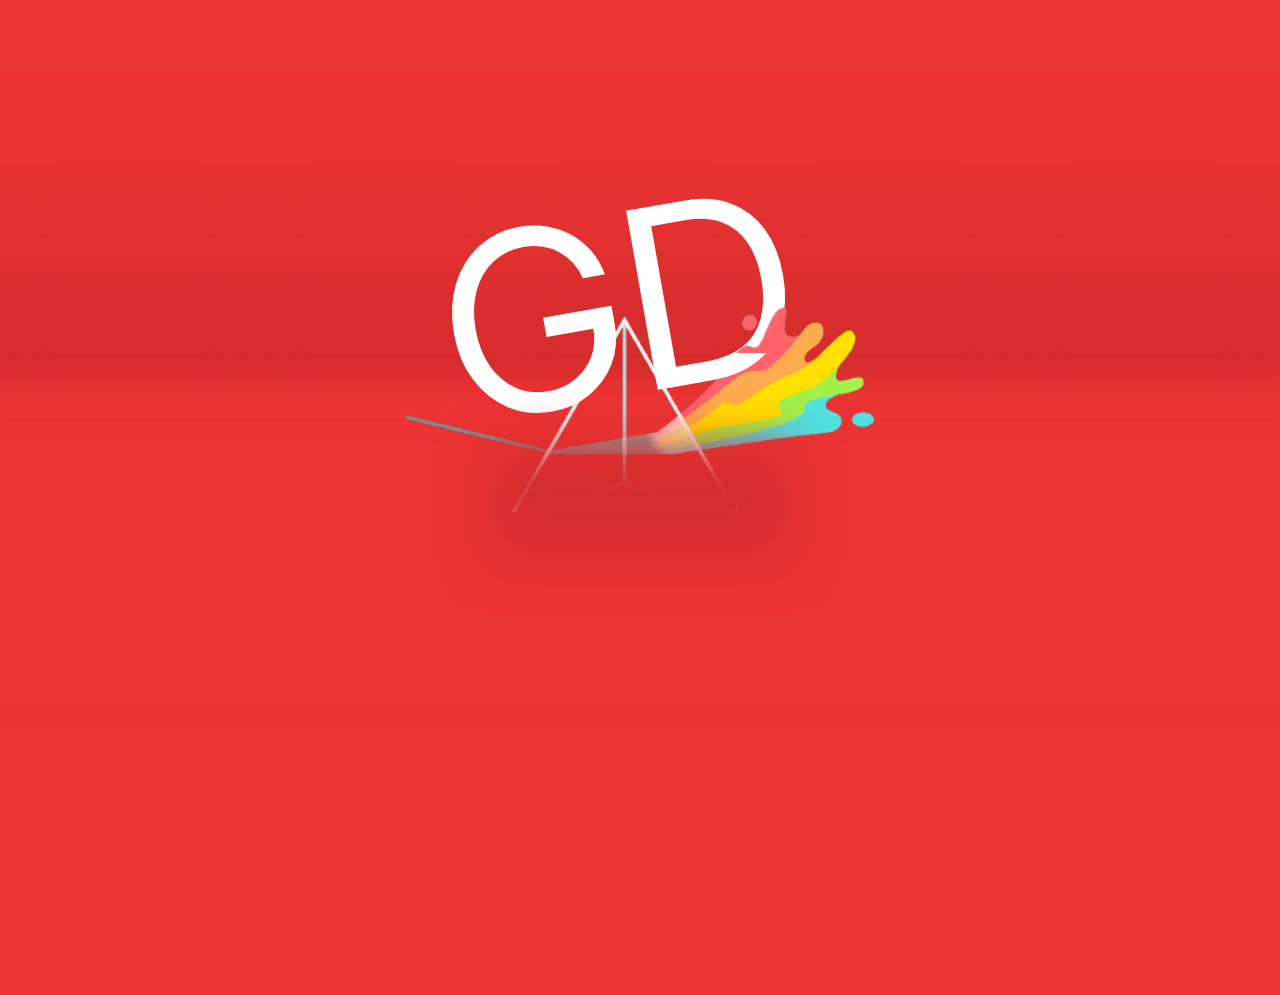
==== docs/index.html @ 21e7d325 "GD" ====
<!DOCTYPE html>
<html>
<head>
	<meta charset="utf-8">
	<link rel="stylesheet" type="text/css" href="style/main.css">
	<link rel="stylesheet" type="text/css" href="style/reset.css">
	<link rel="preconnect" href="https://fonts.gstatic.com">
    <link href="https://fonts.googleapis.com/css2?family=Inter:wght@600&display=swap" rel="stylesheet">
	<title>GD</title>
</head>
<body>
	    <div class="shadow">
		<div class="shadow_1"></div>
		<div class="shadow_2"></div>
	    </div>
	    <div class="intro_top">
		<div class="animate">
			<div class="parallax"></div>
        </div>
        <div class="gd">
        	   <h1>GD</h1>
        </div>
        <div class="shadow_gd"></div>
        <div class="animate">
            <div class="overlay">
        	<div class="parallax_1"></div>
        	<div class="parallax_2"></div>
            </div>
        </div>
        </div>
        <div class="navbar">
    	<div class="navbar_intro"><a href="#">INTRO</a></div>
    	<div class="navbar_what"><a href="#">WHAT</a></div>
    	<div class="navbar_who"><a href="#">WHO</a></div>
    	<div class="navbar_work"><a href="#">WORK</a></div>
        </div>
        <div class="top_layar">
            <p class="top_l">
                <img src="img/transparent.png" class="top_layar_1">
        	</p>
        	<script src="scroll-out.js"></script>
                <script type="text/javascript">
                    ScrollOut({
                        targets: 'p'
                    })
            </script>
        </div>
        <div class="h3">
            <h3 class="h3_top"><img src="img/transparent.png" class="img_bottom"></h3>
            <script src="scroll-out.js"></script>
                <script type="text/javascript">
                    ScrollOut({
                        targets: 'h3'
                    })
            </script> 
        </div>
        <div class="p_box">
            <h3 class="box_top">
                <h5 class="p_box_1">
                    <h9 class="g_bottom"><p class="g_1">GD </p></h9>
                        <script src="scroll-out.js"></script>
                            <script type="text/javascript">
                                ScrollOut({
                                    targets: 'h9'
                                })
                            </script> 
                </h5>
            </h3>
            <script src="scroll-out.js"></script>
                <script type="text/javascript">
                    ScrollOut({
                        targets: 'h3'
                    })
            </script> 
        </div>
        <div class="second_half">
            <h11 class="second_bottom"><p class="second_g_1">GD</p></h11>
            <script src="scroll-out.js"></script>
                <script type="text/javascript">
                    ScrollOut({
                        targets: 'h11'
                    })
            </script> 
        </div>
</body>
</html>
---- docs/style/main.css ----
body{
	background-color: #eb3434;
	overflow-x: hidden;
	height: 100%;
}
.intro_top{
	position: relative;
	margin-left: auto;
	margin-right: auto;
	width: 612px;
	height: 408px;
	top: 100px;
	background-attachment: fixed;
    background-position: center;
    background-repeat: no-repeat;
    background-size: cover;
}
.img{
	position: absolute;
	width: 612px;
	height: 411px;
}
.shadow{
	position: relative;
	width: 100%;
	top: 400px;
	border-top-color: transparent;
	box-shadow:
    0px 0px 150px 150px #d62d2d;
}
.shadow_1{
	position: absolute;
	top: 0px;
	width: 100%;
	height: 300px;
	background-color: #eb3434;
}
.shadow_2{
	position: absolute;
	width: 100%;
	box-shadow:
    0px 0px 20px 20px #eb3434;
}
.gd{
	position: absolute;
	width: 400px;
	height: 200px;
	margin-left: auto;
	left: 80px;
	margin-right: auto;
	top: 80px;
	font-family: 'Inter', sans-serif;
	font-size: 250px;
	color: white;
	text-align: center;
	transform: rotate(-10deg);
	animation-name: animate;
    animation-duration: 5s;
}
@keyframes animate{
	0%{opacity: 0;}
	0%{transform: rotate(-5deg);}
	45%{opacity: 1;}
	100%{transform: rotate(-10deg);}
	100%{opacity: 1;}
}
.parallax {
  min-height: 412px; 
  background-attachment: fixed;
  background-position: center;
  background-repeat: no-repeat;
  position: absolute;
  width: 612px;
  height: 411px;
  background-image: url(img/triangle.png);
}
.parallax_1{
	position: absolute;
	top: 149px;
	min-height: 130px; 
    background-attachment: fixed;
    background-position: center;
    ackground-repeat: no-repeat;
    position: absolute;
    width: 201px;
    height: 68px;
    background-image: url(img/triangle.png);
}
.parallax_2{
	position: absolute;
	top: 43px;
	right: 63px;
	min-height: 210px; 
    background-attachment: fixed;
    background-position: center;
    ackground-repeat: no-repeat;
    position: absolute;
    width: 176px;
    height: 167px;
    background-image: url(img/triangle.png);
}
@keyframes fadein{
	0%{transform: translateY(-5px);}
	100%{transform: translateY(0px);}
}

.intro_top{
	animation-name: fadein;
	animation-duration: 2s;
}
.shadow_gd{
	position: absolute;
	width: 200px;
	height: 10px;
	background-color: #d62d2d;
	box-shadow:
    0px 0px 50px 50px  #d62d2d;
    bottom: 0px;
    right: 206px;
}
.navbar{
	position: relative;
	top: -370px;
	height: 50px;
	width: 400px;
	margin-left: auto;
	margin-right: auto;
}
.navbar_intro{
	position: absolute;
	left: 60px;
    font-family: 'Inter', sans-serif;
	font-size: 15px;
	color: white;
	letter-spacing: 1px;
	top: 10px;
	opacity: 0;
	animation-fill-mode: forwards;
	animation-name: fadeinnav;
	animation-duration: 2s;
	transition: all .2s ease-in-out;
}
.navbar_work{
	position: absolute;
    font-family: 'Inter', sans-serif;
	font-size: 15px;
	color: white;
	letter-spacing: 1px;
	top: 10px;
	right: 60px;
	opacity: 0;
	animation-fill-mode: forwards;
	animation-name: fadeinnav;
	animation-delay: 0.3s;
	animation-duration: 2s;
}
.navbar_what{
	position: absolute;
    font-family: 'Inter', sans-serif;
	font-size: 15px;
	color: white;
	letter-spacing: 1px;
	top: 10px;
	left: 140px;
	opacity: 0;
	animation-fill-mode: forwards;
	animation-name: fadeinnav;
	animation-delay: 0.1s;
	animation-duration: 2s;
}
.navbar_who{
	position: absolute;
    font-family: 'Inter', sans-serif;
	font-size: 15px;
	color: white;
	letter-spacing: 1px;
	top: 10px;
	left: 220px;
	opacity: 0;
	animation-fill-mode: forwards;
	animation-name: fadeinnav;
	animation-delay: 0.2s;
	animation-duration: 2s;
}
@keyframes fadeinnav{
	0%{opacity: 0;}
	0%{transform: translateY(-20px);}
	100%{transform: translateY(0px);}
	100%{opacity: 1;}
}
a{
	text-decoration: none;
	color: white;
	transition: all .2s ease-in-out;
}
.top_l{
	top: 0px;
	left: 0px;
	width: 100%;
	height: 100%;
}
.top_layar{
	position: absolute;
	top: 0;
	width: 100%;
	height: 10px;
}
.top_layar [data-scroll="in"]{
	opacity: 0;
	transition: all .2s ease-in-out;
}
.top_layar [data-scroll="out"]{
	opacity: 1;
	transition: all .2s ease-in-out;
}
.top_layar_1{
	position: absolute;
	top: 0;
	width: 100%;
	height: 600px;
	background-color: #eb3434;
}





.h3{
	position: absolute;
	bottom: 470px;
	width: 100%;
	height: 100px;
}
.h3_top{
	bottom: 480px;
	height: 10px;
	width: 100%;
}
.h3 [data-scroll="in"]{
	opacity: 0;
	transition: all .2s ease-in-out;
}
.h3 [data-scroll="out"]{
	opacity: 1;
	transform: translateY(-10px);
	transition: all .2s ease-in-out;
}
.img_bottom{
	position: absolute;
	width: 100%;
	height: 300px;
	top: 365px;
	background-color: #e3fafa;
}



.p_box{
	position: absolute;
	bottom: 470px;
	width: 100%;
	height: 100px;
}
.box_top{
	bottom: 480px;
	height: 10px;
	width: 100%;
}
.p_box [data-scroll="out"]{
	opacity: 0;
	transition: all .2s ease-in-out;
}
.p_box [data-scroll="in"]{
	opacity: 1;
	transition: all .2s ease-in-out;
}
.p_box_1{
	position: absolute;
	width: 100%;
	height: 300px;
	top: 355px;
	overflow: hidden;
}
.g_bottom{
	position: absolute;
	height: 10px;
	width: 100%;
	bottom: 630px;
	font-size: 400px;
	font-family: 'Inter', sans-serif;
	color: #ffffff;
}
.p_box_1 [data-scroll="in"]{
	opacity: 0;
	transition: all .2s ease-in-out;
}
.p_box_1 [data-scroll="out"]{
	opacity: 1;
	transition: all .2s ease-in-out;
}
.g_1{
	position: absolute;
	width: 200px;
	height: 200px;
	top: 80px;
	left: 30%;
	transform: rotate(20deg);
}





.second_half{
	position: absolute;
	width: 100%;
	height: 300px;
	top: 110px;
	overflow: hidden;
}
.second_bottom{
	position: absolute;
	height: 10px;
	width: 100%;
	bottom: 330px;
	font-size: 400px;
	font-family: 'Inter', sans-serif;
	color: #ff4f4f;
}
.second_half [data-scroll="in"]{
	opacity: 0;
	transition: all .2s ease-in-out;
}
.second_half [data-scroll="out"]{
	opacity: 1;
	transition: all .2s ease-in-out;
}
.second_g_1{
	position: absolute;
	width: 200px;
	height: 200px;
	top: 80px;
	left: 30%;
	transform: rotate(20deg);
}
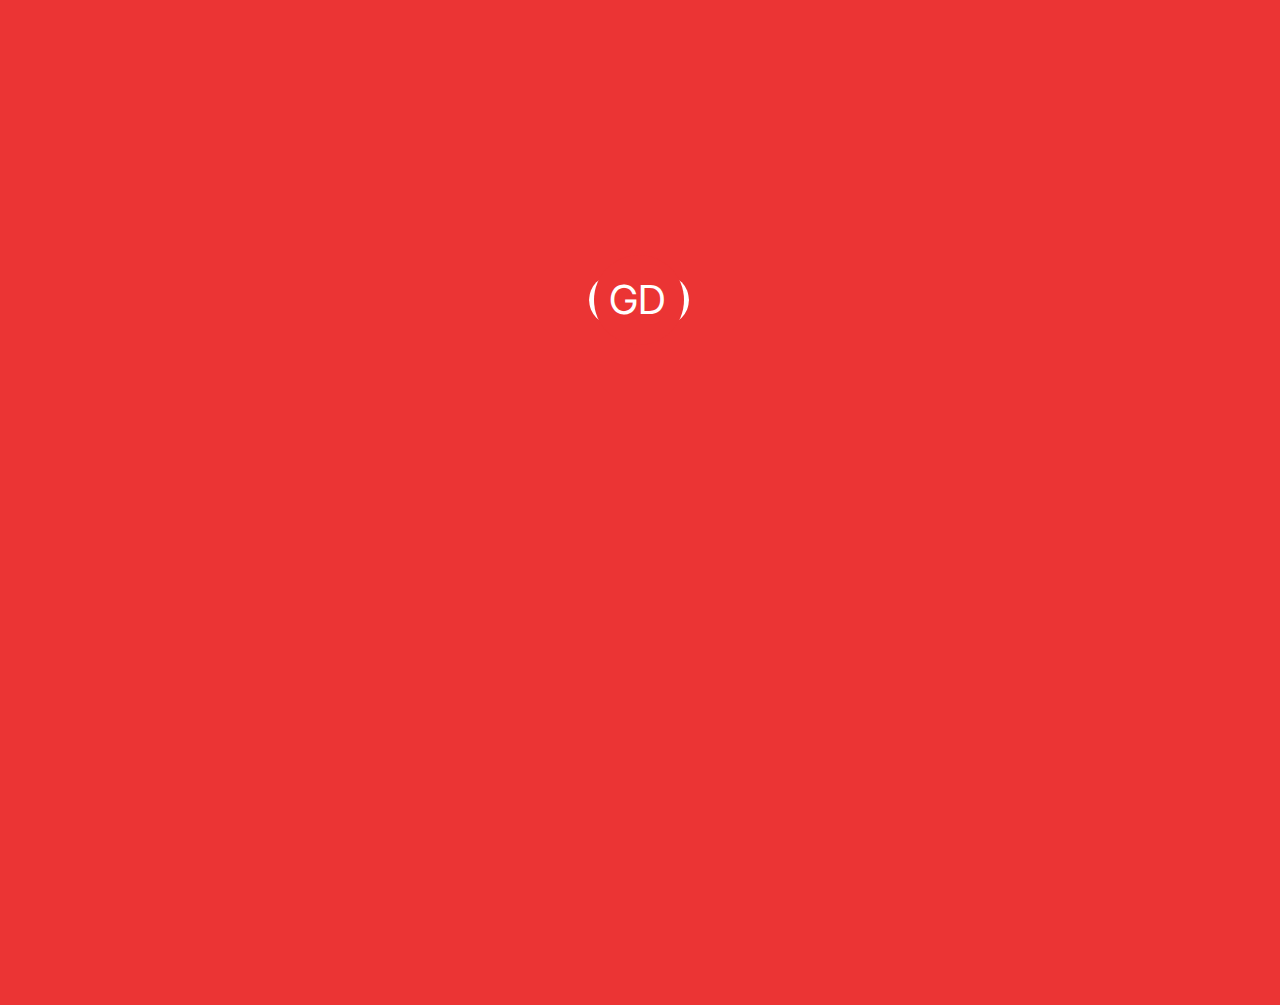
==== commit 34bdf29f: "GD_load_in" ====
--- a/docs/index.html
+++ b/docs/index.html
@@ -82,5 +82,14 @@
                     })
             </script> 
         </div>
+        <div class="load_in"></div>
+        <div class="load_in_animation">
+            <div class="load_in_animation_1">
+                <div class="load_in_animation_2"></div>
+                <div class="load_in_animation_3">
+                    <div class="GD_animation">GD</div>
+                </div>
+            </div>
+        </div>
 </body>
 </html>--- a/docs/style/main.css
+++ b/docs/style/main.css
@@ -54,6 +54,7 @@
 	color: white;
 	text-align: center;
 	transform: rotate(-10deg);
+	animation-delay: 3s;
 	animation-name: animate;
     animation-duration: 5s;
 }
@@ -106,6 +107,7 @@
 
 .intro_top{
 	animation-name: fadein;
+	animation-delay: 3s;
 	animation-duration: 2s;
 }
 .shadow_gd{
@@ -137,6 +139,7 @@
 	opacity: 0;
 	animation-fill-mode: forwards;
 	animation-name: fadeinnav;
+	animation-delay: 3s;
 	animation-duration: 2s;
 	transition: all .2s ease-in-out;
 }
@@ -151,7 +154,7 @@
 	opacity: 0;
 	animation-fill-mode: forwards;
 	animation-name: fadeinnav;
-	animation-delay: 0.3s;
+	animation-delay: 3.3s;
 	animation-duration: 2s;
 }
 .navbar_what{
@@ -165,7 +168,7 @@
 	opacity: 0;
 	animation-fill-mode: forwards;
 	animation-name: fadeinnav;
-	animation-delay: 0.1s;
+	animation-delay: 3.1s;
 	animation-duration: 2s;
 }
 .navbar_who{
@@ -179,7 +182,7 @@
 	opacity: 0;
 	animation-fill-mode: forwards;
 	animation-name: fadeinnav;
-	animation-delay: 0.2s;
+	animation-delay: 3.2s;
 	animation-duration: 2s;
 }
 @keyframes fadeinnav{
@@ -242,7 +245,6 @@
 }
 .h3 [data-scroll="out"]{
 	opacity: 1;
-	transform: translateY(-10px);
 	transition: all .2s ease-in-out;
 }
 .img_bottom{
@@ -277,15 +279,15 @@
 .p_box_1{
 	position: absolute;
 	width: 100%;
-	height: 300px;
-	top: 355px;
+	height: 310px;
+	top: 365px;
 	overflow: hidden;
 }
 .g_bottom{
 	position: absolute;
 	height: 10px;
 	width: 100%;
-	bottom: 630px;
+	bottom: 640px;
 	font-size: 400px;
 	font-family: 'Inter', sans-serif;
 	color: #ffffff;
@@ -315,7 +317,7 @@
 	position: absolute;
 	width: 100%;
 	height: 300px;
-	top: 110px;
+	top: 120px;
 	overflow: hidden;
 }
 .second_bottom{
@@ -343,7 +345,74 @@
 	left: 30%;
 	transform: rotate(20deg);
 }
-
-
-
-
+.load_in{
+	position: absolute;
+	top: 0;
+	height: 100%;
+	width: 100%;
+	background-color: #eb3434;
+	animation-name: load_out;
+	animation-fill-mode: forwards;
+	animation-duration: 1s;
+	animation-delay: 3s;
+}
+@keyframes load_out{
+	0%{opacity: 1;}
+	100%{opacity: 0;}
+}
+.load_in_animation{
+	position: absolute;
+	width: 100%;
+  height: 100px;
+	top: 250px;
+}
+.load_in_animation_1{
+	position: absolute;
+	width: 100px;
+  height: 100px;
+  left: 46%;
+  border-radius: 100px;
+  overflow: hidden;
+  animation-name: fade_out_animation;
+  animation-fill-mode: forwards;
+  animation-delay: 3s;
+  animation-duration: 1s;
+}
+@keyframes fade_out_animation{
+	0%{opacity: 1;}
+	100%{opacity: 0;}
+}
+.load_in_animation_2{
+	position: absolute;
+	width: 100px;
+  height: 50px;
+  left: 0px;
+  top: 25px;
+  border-radius: 25px;
+  background-color: white;
+  animation-name: rotate;
+  animation-duration: 3s;
+}
+@keyframes rotate{
+	0%{transform: rotate(0deg);}
+	100%{transform: rotate(360deg);}
+}
+.load_in_animation_3{
+	position: absolute;
+	width: 90px;
+  height: 90px;
+  left: 5px;
+  top: 5px;
+  border-radius: 45px;
+  background-color: #eb3434;
+}
+.GD_animation{
+    position: absolute;
+    font-size: 40px;
+    left: 15px;
+    top: 25px;
+    color: white;
+    font-family: 'Inter', sans-serif;
+}
+
+
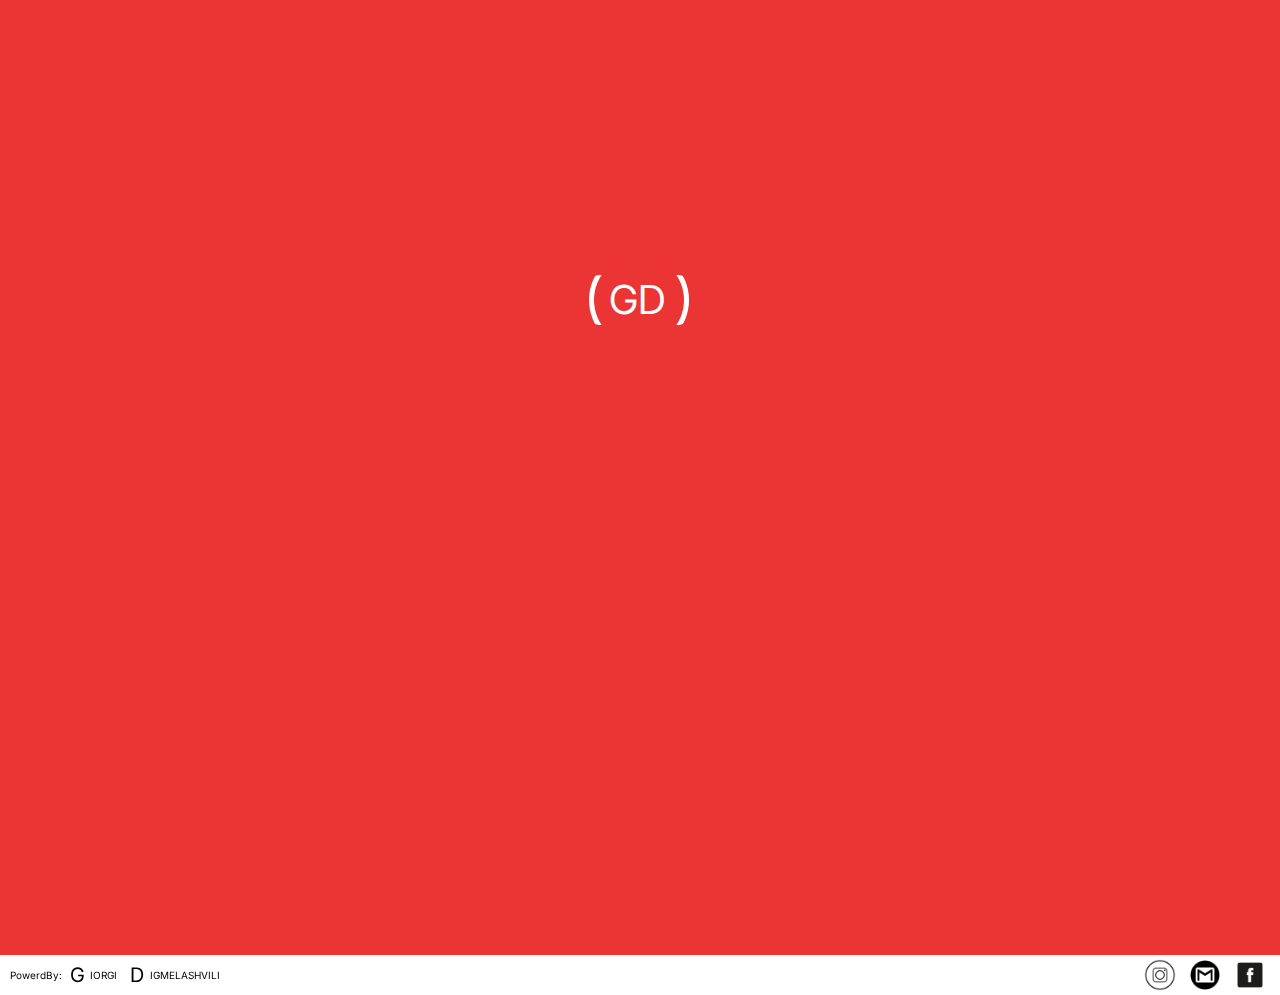
==== commit 68ca82cb: "GD_info" ====
--- a/docs/index.html
+++ b/docs/index.html
@@ -64,6 +64,22 @@
                                     targets: 'h9'
                                 })
                             </script> 
+                    <div class="info">
+                        <div class="GiorgiD">
+                            <div class="G">G</div>  
+                            <div class="iorgi">IORGI</div>
+                            <div class="D">D</div>  
+                            <div class="igmelashvili">IGMELASHVILI</div>
+                        </div>
+                        <div class="powerd">
+                            <div class="By">PowerdBy:</div>
+                        </div>
+                        <div class="contact_info">
+                            <div class="Gmail"><a href="#"><img src="img/gmail.png" width="30px" height="30px"></a></div>
+                            <div class="FaceBook"><a href="https://www.facebook.com/profile.php?id=100011194206773" target="blank"><img src="img/facebook.png" width="40px" height="40px"></a></div>
+                            <div class="instagram"><a href="https://www.instagram.com/giorgidigmelashvili2007/?hl=ru" target="blank"><img src="img/instagram.png" width="40px" height="40px"></a></div>
+                        </div>
+                    </div>
                 </h5>
             </h3>
             <script src="scroll-out.js"></script>
--- a/docs/style/main.css
+++ b/docs/style/main.css
@@ -279,7 +279,7 @@
 .p_box_1{
 	position: absolute;
 	width: 100%;
-	height: 310px;
+	height: 300px;
 	top: 365px;
 	overflow: hidden;
 }
@@ -324,7 +324,7 @@
 	position: absolute;
 	height: 10px;
 	width: 100%;
-	bottom: 330px;
+	bottom: 340px;
 	font-size: 400px;
 	font-family: 'Inter', sans-serif;
 	color: #ff4f4f;
@@ -388,7 +388,7 @@
   height: 50px;
   left: 0px;
   top: 25px;
-  border-radius: 25px;
+  border-radius: 10px;
   background-color: white;
   animation-name: rotate;
   animation-duration: 3s;
@@ -416,3 +416,95 @@
 }
 
 
+.info{
+	position: absolute;
+	width: 100%;
+	height: 40px;
+	bottom: 0;
+	left: 0;
+	background-color: white;
+}
+.G{
+	position: absolute;
+	left: 10px;
+	top: 10px;
+  font-size: 20px;
+  color: black;
+  font-family: 'Inter', sans-serif; 
+}
+.iorgi{
+	position: absolute;
+	left: 30px;
+	top: 15px;
+  font-size: 10px;
+  color: black;
+  font-family: 'Inter', sans-serif; 
+}
+.D{
+	position: absolute;
+	left: 70px;
+	top: 10px;
+  font-size: 20px;
+  color: black;
+  font-family: 'Inter', sans-serif; 
+}
+.igmelashvili{
+	position: absolute;
+	left: 90px;
+	top: 15px;
+  font-size: 10px;
+  color: black;
+  font-family: 'Inter', sans-serif; 
+}
+.GiorgiD{
+	position: absolute;
+	top: 0;
+	left: 60px;
+	height: 40px;
+	width: 200px;
+}
+.powerd{                                     
+  position: absolute;
+  top: 15px;
+  left: 10px;
+  font-size: 10px;
+  color: black;
+  font-family: 'Inter', sans-serif; 
+}
+.contact_info{
+	position: absolute;
+	width: 250px;
+	height: 100%;
+	top: 0;
+	right: 0px;
+}
+.Gmail{
+	position: absolute;
+	right: 60px;
+	top: 5px;
+	transition: all .1s ease-in-out;
+}
+.Gmail:hover{
+	opacity: 0.7;
+}
+
+.FaceBook{
+	position: absolute;
+	right: 10px;
+	top: 0px;
+	transition: all .1s ease-in-out;
+}
+.FaceBook:hover{
+	opacity: 0.7;
+}
+.instagram{
+	position: absolute;
+	right: 100px;
+	top: 0px;
+	transition: all .1s ease-in-out;
+}
+.instagram:hover{
+	opacity: 0.7;
+}
+
+
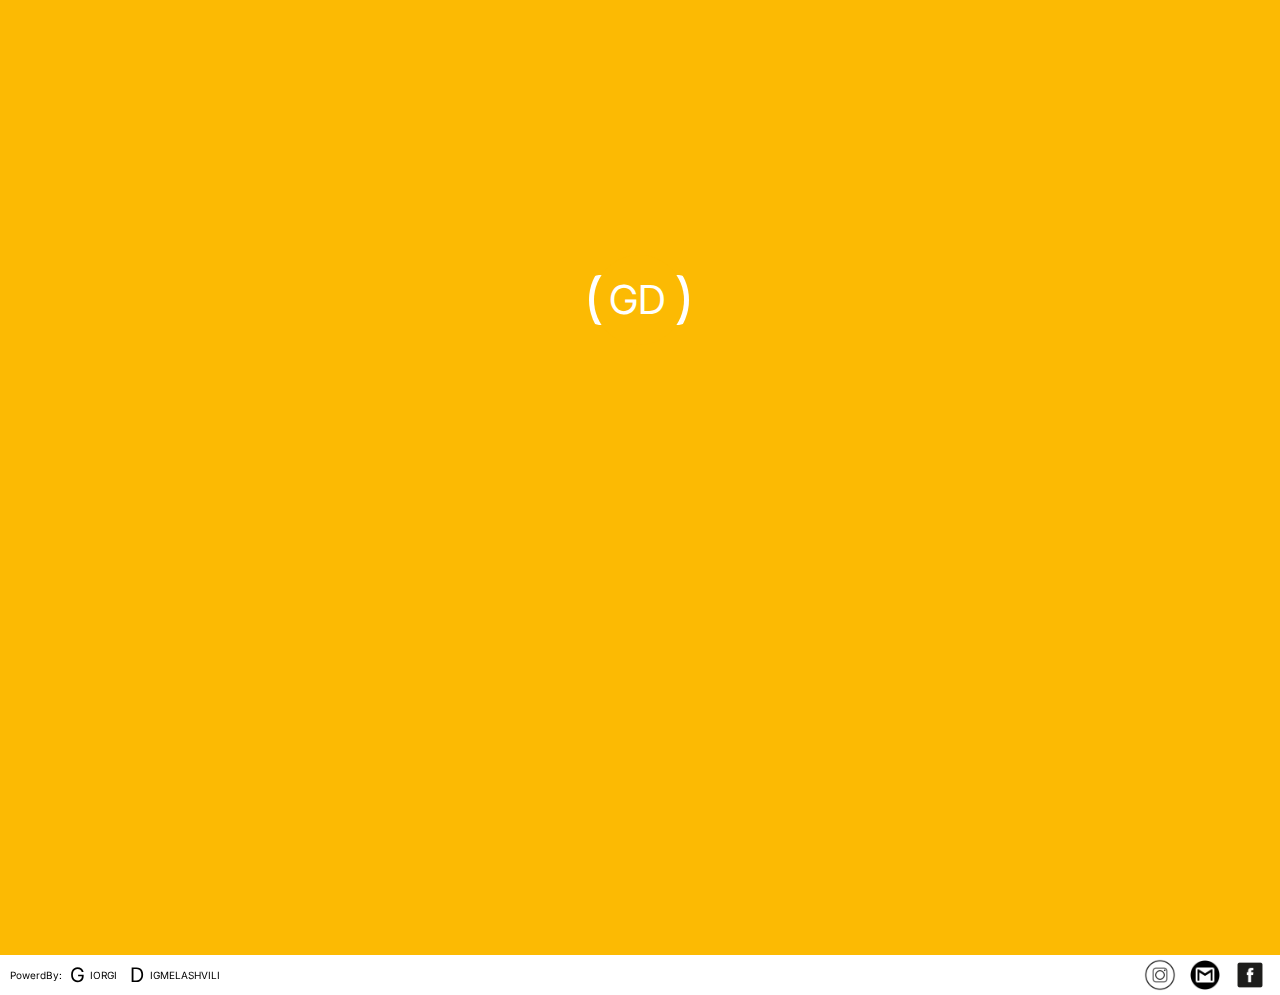
==== commit 253bb9f5: "what?" ====
--- a/docs/index.html
+++ b/docs/index.html
@@ -1,44 +1,44 @@
 <!DOCTYPE html>
 <html>
 <head>
-	<meta charset="utf-8">
-	<link rel="stylesheet" type="text/css" href="style/main.css">
-	<link rel="stylesheet" type="text/css" href="style/reset.css">
-	<link rel="preconnect" href="https://fonts.gstatic.com">
+    <meta charset="utf-8">
+    <link rel="stylesheet" type="text/css" href="style/main.css">
+    <link rel="stylesheet" type="text/css" href="style/reset.css">
+    <link rel="preconnect" href="https://fonts.gstatic.com">
     <link href="https://fonts.googleapis.com/css2?family=Inter:wght@600&display=swap" rel="stylesheet">
-	<title>GD</title>
+    <title>GD</title>
 </head>
 <body>
-	    <div class="shadow">
-		<div class="shadow_1"></div>
-		<div class="shadow_2"></div>
-	    </div>
-	    <div class="intro_top">
-		<div class="animate">
-			<div class="parallax"></div>
+        <div class="shadow">
+        <div class="shadow_1"></div>
+        <div class="shadow_2"></div>
+        </div>
+        <div class="intro_top">
+        <div class="animate">
+            <div class="parallax"></div>
         </div>
         <div class="gd">
-        	   <h1>GD</h1>
+               <h1>GD</h1>
         </div>
         <div class="shadow_gd"></div>
         <div class="animate">
             <div class="overlay">
-        	<div class="parallax_1"></div>
-        	<div class="parallax_2"></div>
+            <div class="parallax_1"></div>
+            <div class="parallax_2"></div>
             </div>
         </div>
         </div>
         <div class="navbar">
-    	<div class="navbar_intro"><a href="#">INTRO</a></div>
-    	<div class="navbar_what"><a href="#">WHAT</a></div>
-    	<div class="navbar_who"><a href="#">WHO</a></div>
-    	<div class="navbar_work"><a href="#">WORK</a></div>
+        <div class="navbar_intro"><div class="under_intro"></div>INTRO</div>
+        <div class="navbar_what"><a href="index_2.html">WHAT</a></div>
+        <div class="navbar_who">WHO</div>
+        <div class="navbar_work">WORK</div>
         </div>
         <div class="top_layar">
             <p class="top_l">
                 <img src="img/transparent.png" class="top_layar_1">
-        	</p>
-        	<script src="scroll-out.js"></script>
+            </p>
+            <script src="scroll-out.js"></script>
                 <script type="text/javascript">
                     ScrollOut({
                         targets: 'p'
--- a/docs/style/main.css
+++ b/docs/style/main.css
@@ -1,5 +1,5 @@
 body{
-	background-color: #eb3434;
+	background-color: #fcba03;
 	overflow-x: hidden;
 	height: 100%;
 }
@@ -26,20 +26,20 @@
 	top: 400px;
 	border-top-color: transparent;
 	box-shadow:
-    0px 0px 150px 150px #d62d2d;
+    0px 0px 150px 150px #f0b102;
 }
 .shadow_1{
 	position: absolute;
 	top: 0px;
 	width: 100%;
 	height: 300px;
-	background-color: #eb3434;
+	background-color: #fcba03;
 }
 .shadow_2{
 	position: absolute;
 	width: 100%;
 	box-shadow:
-    0px 0px 20px 20px #eb3434;
+    0px 0px 20px 20px #fcba03;
 }
 .gd{
 	position: absolute;
@@ -114,9 +114,9 @@
 	position: absolute;
 	width: 200px;
 	height: 10px;
-	background-color: #d62d2d;
+	background-color: #f0b102;
 	box-shadow:
-    0px 0px 50px 50px  #d62d2d;
+    0px 0px 50px 50px  #f0b102;
     bottom: 0px;
     right: 206px;
 }
@@ -127,11 +127,12 @@
 	width: 400px;
 	margin-left: auto;
 	margin-right: auto;
+	z-index: 1;
 }
 .navbar_intro{
 	position: absolute;
 	left: 60px;
-    font-family: 'Inter', sans-serif;
+  font-family: 'Inter', sans-serif;
 	font-size: 15px;
 	color: white;
 	letter-spacing: 1px;
@@ -221,7 +222,7 @@
 	top: 0;
 	width: 100%;
 	height: 600px;
-	background-color: #eb3434;
+	background-color: #fcba03;
 }
 
 
@@ -327,7 +328,7 @@
 	bottom: 340px;
 	font-size: 400px;
 	font-family: 'Inter', sans-serif;
-	color: #ff4f4f;
+	color: #ffc117;
 }
 .second_half [data-scroll="in"]{
 	opacity: 0;
@@ -350,7 +351,7 @@
 	top: 0;
 	height: 100%;
 	width: 100%;
-	background-color: #eb3434;
+	background-color: #fcba03;
 	animation-name: load_out;
 	animation-fill-mode: forwards;
 	animation-duration: 1s;
@@ -404,7 +405,7 @@
   left: 5px;
   top: 5px;
   border-radius: 45px;
-  background-color: #eb3434;
+  background-color: #fcba03;
 }
 .GD_animation{
     position: absolute;
@@ -506,5 +507,21 @@
 .instagram:hover{
 	opacity: 0.7;
 }
-
-
+.under_intro{
+	position: absolute;
+	height: 2px;
+	left: 5px;
+	width: 40px;
+	border-radius: 2.5px;
+	background-color: white;
+	top: 20px;
+	animation-name: slide_in;
+	animation-delay: 3s;
+	animation-duration: 5s;
+}
+
+@keyframes slide_in{
+	0%{opacity: 0;}
+	100%{opacity: 1;}
+}
+
